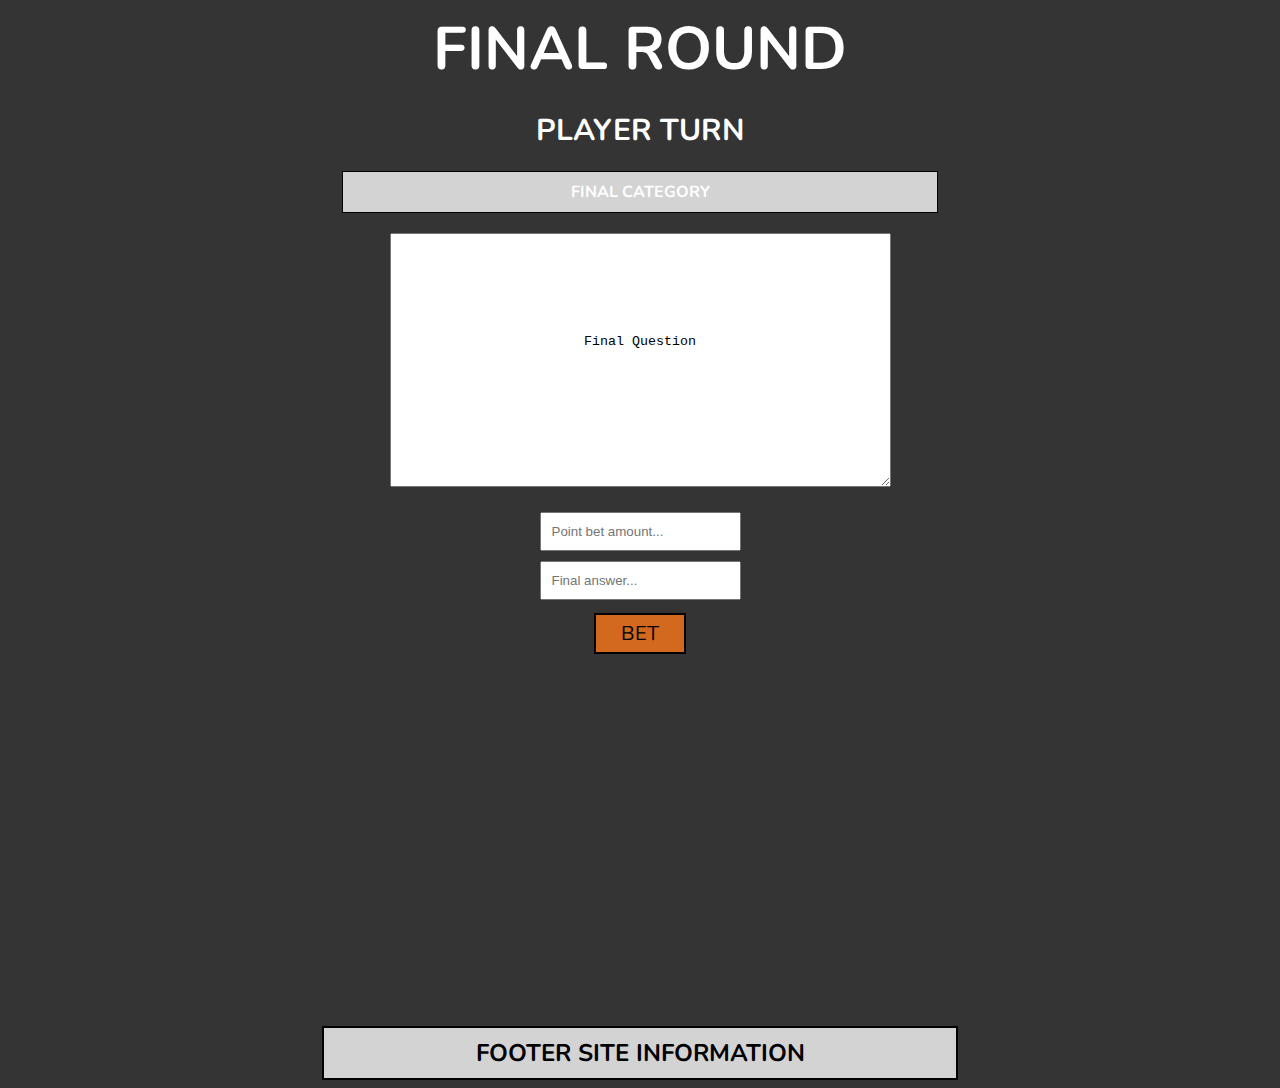
==== final-round.html @ c00da249 "first commit" ====
<!DOCTYPE html>
<html lang="en">

<head>
  <meta charset="UTF-8">
  <meta name="viewport" content="width=device-width, initial-scale=1.0">
  <link rel="stylesheet" href="style.css">
  <link rel="preconnect" href="https://fonts.googleapis.com">
  <link rel="preconnect" href="https://fonts.gstatic.com" crossorigin>
  <link href="https://fonts.googleapis.com/css2?family=Bangers&family=Nunito:wght@400;500;600;700&display=swap"
    rel="stylesheet">
  <title>FirstRound</title>
</head>
<body>

    <div class="container">
        <h1>FINAL ROUND</h1>
        <h3>PLAYER TURN</h3>
        <h4>FINAL CATEGORY</h4>
        <div class="final-items">
           <textarea name="final-question" id="" cols="60" rows="10" placeholder="Final Question">Final Question</textarea>
          <div class="final-input">
            <input type="text" placeholder="Point bet amount...">
            <div>
            <input type="text" placeholder="Final answer...">
            <div>
              <a class="bet-btn" href="#">BET</a>
            </div>
          </div>
        </div>

        <div class="final-footer">
          <h2>FOOTER SITE INFORMATION</h2>
        </div>

    </div>

</body>
</html>
---- style.css ----
body {
  color: #fff;
  font-family:'Nunito', sans-serif;
  text-align: center;
  background-color: #343434;
}

h1 {
  font-size: 60px;
}
h3 {
  font-size: 30px;
}

#grid-container {
  display: grid;
  grid-template-columns: repeat(6, 1fr);
  grid-template-rows: repeat(6, auto);
  gap: 3px;
  max-width: 964px;
  margin: 0 auto;
}

#grid-container > .category-items {
  background-color: #D3D3D3;
  padding: 20px;
  text-transform: uppercase;
  color: #343434;
  font-weight: bold;
}

#grid-container > div {
  background-color: #3bbced;
  padding: 30px;
}


/* Input form and Guess & Pass buttons */
.input-div {
  display: grid;
  gap: 10px;
  grid-template-columns: 1fr;
  margin: 0 auto;
  /* background-color: #D3D3D3; */
}

.input-div > input {
  border: 2px solid black;
  width: 16%;
  height: 40px;
  margin: 0 auto;
  margin-top: 20px;
  margin-bottom: 20px;
  text-align: center;
}

.input-div > div > a {
  border: 2px solid black;
  width: 25%;
  padding: 12px;
  margin: 20px;
  margin-bottom: 10px;
  text-decoration: none;
  /* margin: 10px; */
  color: black;
  background-color: chocolate;
}

.player-score {
  display: flex;
  justify-content: space-around;
  align-items: center;
  margin: 20px;
  padding: 20px;
  font-size: 20px;
}

.next-round-btn {
  display: flex;
  justify-content: space-around;
  /* margin-left: 100px */
}

.next-round-btn > a {
    border: 2px solid black;
    width: 8%;
    padding: 8px;
    /* margin: 20px; */
    margin-bottom: 10px;
    text-decoration: none;
    font-size: 20px;
    /* margin: 10px; */
    color: black;
    background-color: chocolate;
}

.footer > h2{
  display: flex;
  justify-content: center;
  align-items: center;
  background-color: #D3D3D3;
  height:50px;
  border: 2px solid black;
  width: 50%;
  margin: 0 auto;
  margin-top: 20px;
  color: black;
}


/* LANDING PAGE CSS */
.landing-page {
  display: flex;
  flex-direction: column;
  justify-content: space-between;
  max-width: 964px;
  margin: 0 auto;

}

.page-items {
  display: flex;
  flex-direction: column;
  justify-content: space-between;
  margin: 0 auto;
}

.page-items > h1 {
  font-size: 70px;
}


.page-items > img {
  width: 864px;
  border: 2px solid black;
  box-shadow: rgb(38, 57, 77) 0px 20px 30px -10px;
}

.page-items > a {
  border: 2px solid black;
  width: 8%;
  padding: 8px;
  /* margin: 20px; */
  margin-bottom: 10px;
  text-decoration: none;
  font-size: 20px;
  /* margin: 10px; */
  color: black;
  background-color: chocolate;
  margin: 0 auto;
  margin-top: 35px;
  margin-bottom: 30px;
}


.page-footer {
  display: flex;
  justify-content: center;
  align-items: center;
  background-color: #D3D3D3;
  height: 50px;
  border: 2px solid black;
  width: 60%;
  margin: 0 auto;
  margin-top: 30%;
  color: black;
}

/* FINAL PAGE */

.container {
 display: flex;
 flex-direction: column;
 justify-content: space-around;
}

.container > h1 {
  font-size: 60px;
  margin: 0;
  margin-bottom: 20px;
}

.container > h3 {
  font-size: 30px;
  margin: 0;
}

.container > h4 {
  display: flex;
  justify-content: center;
  align-items: center;
  background-color: #D3D3D3;
  height: 40px;
  width: 46.96%;
  margin: 0 auto;
  margin-top: 20px;
  margin-bottom: 20px;
  border: 1px solid black;
}

.final-items > textarea {
  text-align: center;  
  display: inline-block;
  vertical-align: middle;
  padding-top:100px;
}

.final-input > input {
  margin: 10px;
  margin-top: 25px
}
  
input {
  padding: 10px;
  margin-bottom: 20px; 
}

.bet-btn {
  border: 2px solid black;
  width: 8%;
  padding: 5px 25px 5px 25px;
  margin-bottom: 20px;
  text-decoration: none;
  font-size: 20px;
  color: black;
  background-color: chocolate;
  margin: 0 auto;
}

.final-footer {
  display: flex;
  justify-content: center;
  align-items: center;
  background-color: #D3D3D3;
  height: 50px;
  border: 2px solid black;
  width: 50%;
  margin: 0 auto;
  margin-top: 30%;
  color: black;
}
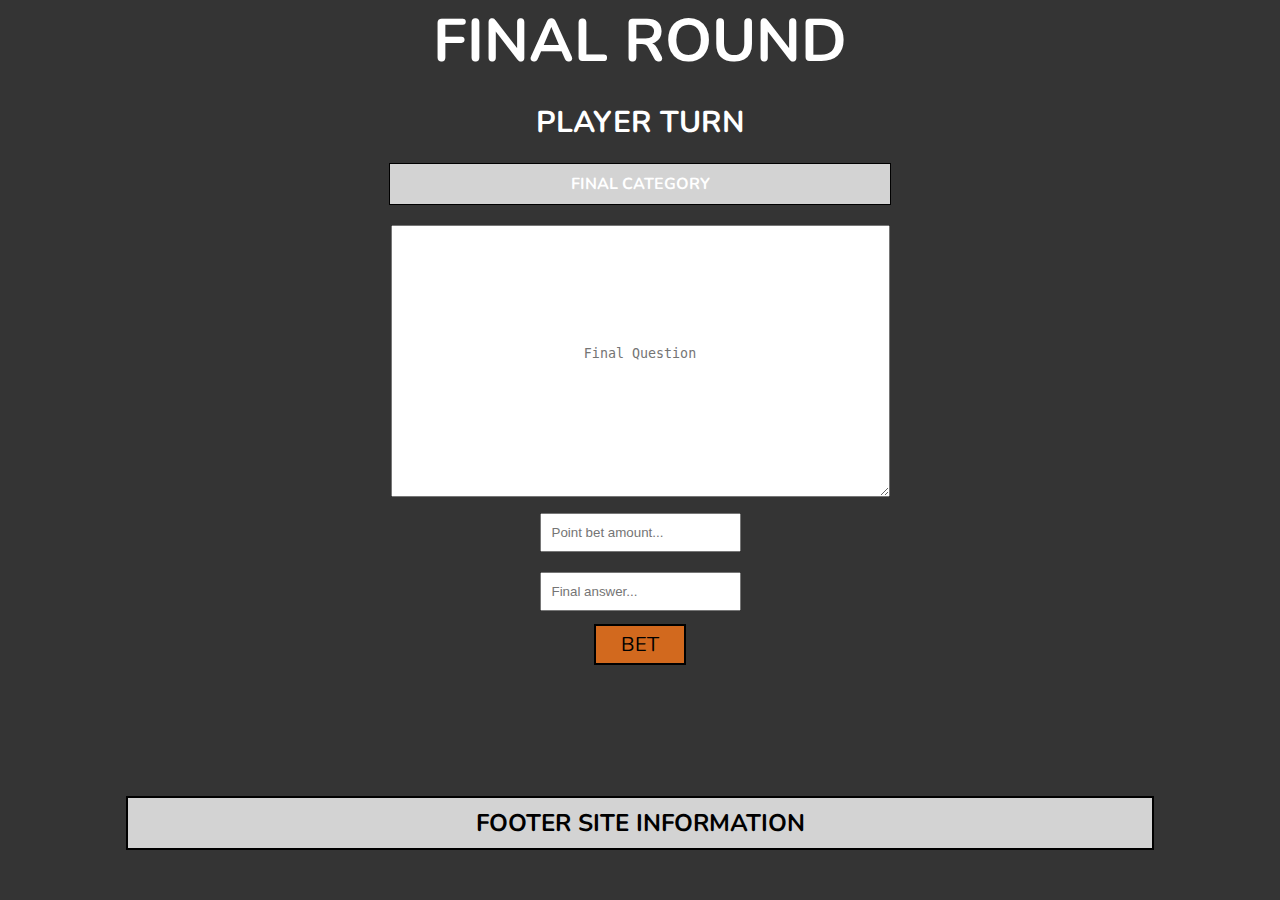
==== commit b01f58f5: "second commit" ====
--- a/final-round.html
+++ b/final-round.html
@@ -14,17 +14,20 @@
 <body>
 
     <div class="container">
-        <h1>FINAL ROUND</h1>
-        <h3>PLAYER TURN</h3>
-        <h4>FINAL CATEGORY</h4>
+        
         <div class="final-items">
-           <textarea name="final-question" id="" cols="60" rows="10" placeholder="Final Question">Final Question</textarea>
+          <h1>FINAL ROUND</h1>
+          <h3>PLAYER TURN</h3>
+          <h4>FINAL CATEGORY</h4>
+           <textarea name="final-question" id="" cols="60" rows="10" placeholder="Final Question"></textarea>
           <div class="final-input">
-            <input type="text" placeholder="Point bet amount...">
-            <div>
-            <input type="text" placeholder="Final answer...">
-            <div>
-              <a class="bet-btn" href="#">BET</a>
+            <form action="">
+              <input type="text" placeholder="Point bet amount...">
+              <div>
+                <input type="text" placeholder="Final answer...">
+                <div>
+                  <a class="bet-btn" href="index.html">BET</a>
+            </form>
             </div>
           </div>
         </div>
--- a/style.css
+++ b/style.css
@@ -1,8 +1,84 @@
+* {
+ margin: 0;
+ padding: 0;
+}
+
 body {
   color: #fff;
   font-family:'Nunito', sans-serif;
   text-align: center;
   background-color: #343434;
+}
+
+/* .first-round-body {
+  width: 60vw;
+  height: 60vh;
+  margin: 0 auto;
+} */
+
+/* LANDING PAGE CSS */
+.landing-page {
+  display: flex;
+  flex-direction: column;
+  justify-content: space-between;
+  /* max-width: 964px; */
+  width: 90vw;
+  height: 80vh;
+  margin: 0 auto;
+
+}
+
+.page-items {
+  display: flex;
+  flex-direction: column;
+  justify-content: space-between;
+  margin: 0 auto;
+}
+
+.page-items > h1 {
+  font-size: 70px;
+  margin: 0;
+  animation: animate 2s linear infinite
+}
+
+.page-items>img {
+  width: 864px;
+  border: 2px solid black;
+  box-shadow: rgb(38, 57, 77) 0px 20px 30px -10px;
+}
+
+.page-items > a {
+  border: 2px solid black;
+  width: 8%;
+  padding: 8px;
+  cursor: pointerf;
+  margin-bottom: 10px;
+  text-decoration: none;
+  font-size: 20px;
+  /* margin: 10px; */
+  color: black;
+  background-color: chocolate;
+  margin: 0 auto;
+  margin-top: 35px;
+  margin-bottom: 30px;
+}
+
+.page-items>a:hover {
+  background-color: #3bbced;
+}
+
+
+.page-footer {
+  display: flex;
+  justify-content: center;
+  align-items: center;
+  background-color: #D3D3D3;
+  height: 50px;
+  border: 2px solid black;
+  width: 60%;
+  margin: 0 auto;
+  margin-top: 10%;
+  color: black;
 }
 
 h1 {
@@ -77,13 +153,13 @@
 
 .next-round-btn {
   display: flex;
-  justify-content: space-around;
-  /* margin-left: 100px */
+  justify-content: flex-end;
 }
 
 .next-round-btn > a {
     border: 2px solid black;
     width: 8%;
+    margin-right: 100px;
     padding: 8px;
     /* margin: 20px; */
     margin-bottom: 10px;
@@ -101,70 +177,12 @@
   background-color: #D3D3D3;
   height:50px;
   border: 2px solid black;
-  width: 50%;
+  width: 60%;
   margin: 0 auto;
   margin-top: 20px;
   color: black;
 }
 
-
-/* LANDING PAGE CSS */
-.landing-page {
-  display: flex;
-  flex-direction: column;
-  justify-content: space-between;
-  max-width: 964px;
-  margin: 0 auto;
-
-}
-
-.page-items {
-  display: flex;
-  flex-direction: column;
-  justify-content: space-between;
-  margin: 0 auto;
-}
-
-.page-items > h1 {
-  font-size: 70px;
-}
-
-
-.page-items > img {
-  width: 864px;
-  border: 2px solid black;
-  box-shadow: rgb(38, 57, 77) 0px 20px 30px -10px;
-}
-
-.page-items > a {
-  border: 2px solid black;
-  width: 8%;
-  padding: 8px;
-  /* margin: 20px; */
-  margin-bottom: 10px;
-  text-decoration: none;
-  font-size: 20px;
-  /* margin: 10px; */
-  color: black;
-  background-color: chocolate;
-  margin: 0 auto;
-  margin-top: 35px;
-  margin-bottom: 30px;
-}
-
-
-.page-footer {
-  display: flex;
-  justify-content: center;
-  align-items: center;
-  background-color: #D3D3D3;
-  height: 50px;
-  border: 2px solid black;
-  width: 60%;
-  margin: 0 auto;
-  margin-top: 30%;
-  color: black;
-}
 
 /* FINAL PAGE */
 
@@ -174,24 +192,24 @@
  justify-content: space-around;
 }
 
-.container > h1 {
+.final-items > h1 {
   font-size: 60px;
   margin: 0;
   margin-bottom: 20px;
 }
 
-.container > h3 {
+.final-items > h3 {
   font-size: 30px;
   margin: 0;
 }
 
-.container > h4 {
+.final-items > h4 {
   display: flex;
   justify-content: center;
   align-items: center;
   background-color: #D3D3D3;
   height: 40px;
-  width: 46.96%;
+  width: 500px;
   margin: 0 auto;
   margin-top: 20px;
   margin-bottom: 20px;
@@ -199,10 +217,8 @@
 }
 
 .final-items > textarea {
-  text-align: center;  
-  display: inline-block;
-  vertical-align: middle;
-  padding-top:100px;
+  text-align: center;
+  padding-top:120px;
 }
 
 .final-input > input {
@@ -210,7 +226,7 @@
   margin-top: 25px
 }
   
-input {
+form, input {
   padding: 10px;
   margin-bottom: 20px; 
 }
@@ -234,8 +250,103 @@
   background-color: #D3D3D3;
   height: 50px;
   border: 2px solid black;
-  width: 50%;
-  margin: 0 auto;
-  margin-top: 30%;
-  color: black;
+  width: 80%;
+  margin: 0 auto;
+  margin-top: 10%;
+  color: black;
+}
+
+
+
+/* FIRST ROUND MEDIA QUERIES */
+/* Medium devices (landscape tablets, 768px and up) */
+@media only screen and (max-width: 768px) {
+  .container {
+    overflow: initial;
+    padding: 0 10px
+  }
+
+  #grid-container {
+    display: grid;
+    grid-template-columns: repeat(3, 1fr);
+    grid-template-rows: repeat(18, auto);
+    gap: 5px;
+  }
+  .grid-4 {
+    display:none;
+  }
+  .grid-5 {
+    display: none;
+  }
+  .grid-6 {
+    display: none;
+  }
+  .footer > h2 {
+    font-size: 20px;
+    width: 90%;
+  }
+  .next-round-btn > a {
+    border: 2px solid black;
+    width: 12%;
+  }
+  .final-items > h4 {
+    width: 60%;
+  }
+  .final-items > textarea {
+    width: 60%;
+  }
+  .final-footer {
+    width: 70%;
+    font-size: 15px;
+  }
+}
+
+
+
+/* Small devices (portrait tablets and large phones, 600px and up) */
+@media only screen and (max-width: 600px) {
+  .container {
+      overflow: initial;
+      padding: 0 10px
+    }
+  
+    #grid-container {
+      display: grid;
+      grid-template-columns: repeat(2, 1fr);
+      grid-template-rows: repeat(18, auto);
+      gap: 5px;
+    }
+    .grid-3 {
+      display: none;
+    }
+    .final-footer {
+      width: 80%;
+    }
+    .final-footer > h2 {
+      width: 90%;
+      font-size: 20px;
+      margin: 0
+    }
+}
+
+.page-items>h1 {
+  font-size: 70px;
+  margin: 0;
+  animation: animate 2s linear infinite;
+  animation-delay: 0s;
+}
+
+@keyframes animate {
+  0%, 100% {
+    color: #00b3ff;
+    filter: blur(2px);
+    text-shadow: 0 0 10px #00b3ff,
+  
+  }
+    5%,
+    95% {
+      color: #111;
+      filter: blur(0px);
+      text-shadow: 0 0 10px none,
+    }
 }